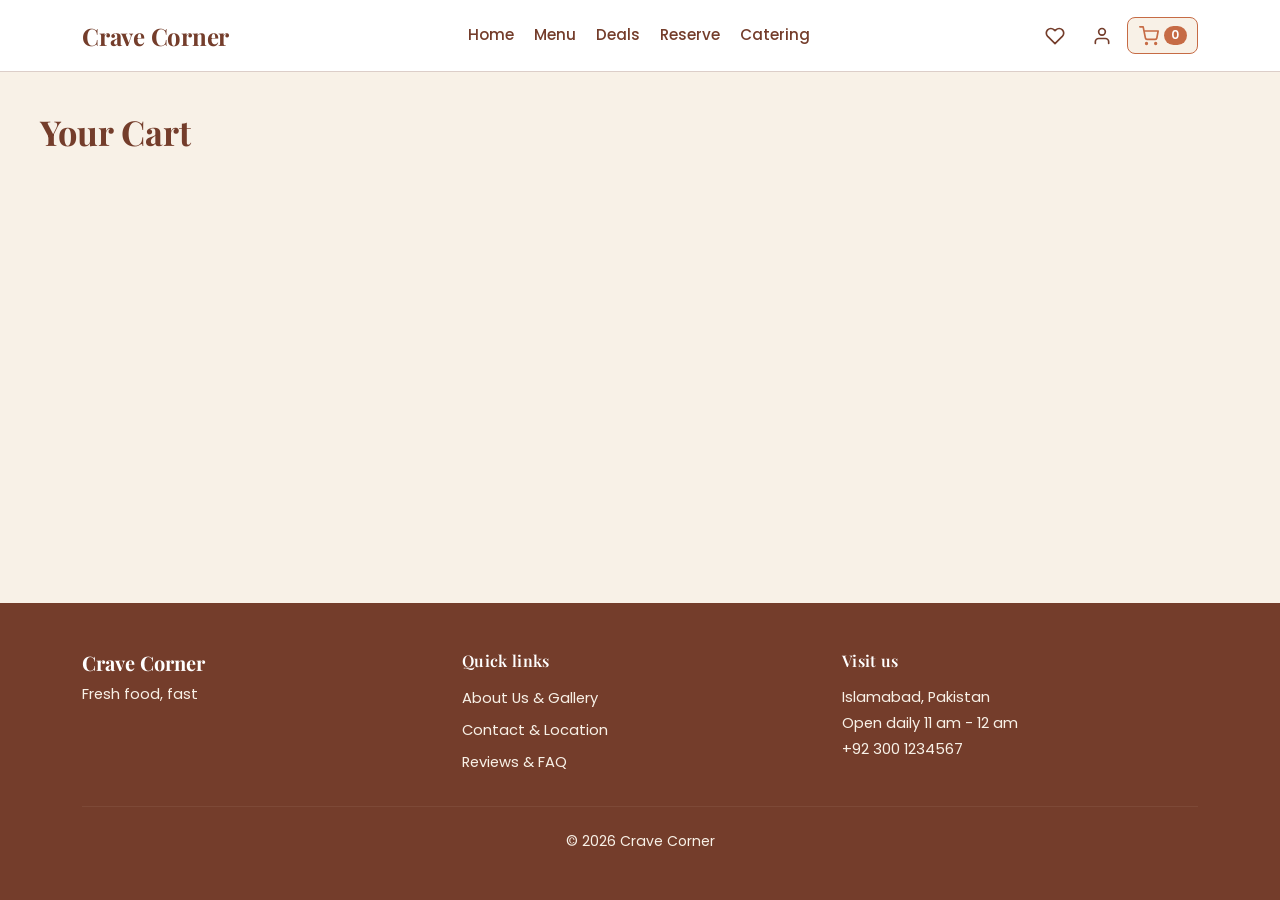
==== pages/cart.html @ 5e11aee0 "Added cart page structure and shared layout integration" ====
<!DOCTYPE html>
<html lang="en">
<head>
  <meta charset="UTF-8">
  <meta name="viewport" content="width=device-width, initial-scale=1.0">
  <title>Your Cart | Crave Corner</title>

  <!-- Google Fonts: Playfair Display (Headings) & Poppins (Body/UI) -->
  <link rel="preconnect" href="https://fonts.googleapis.com">
  <link rel="preconnect" href="https://fonts.gstatic.com" crossorigin>
  <link href="https://fonts.googleapis.com/css2?family=Playfair+Display:wght@600;700&family=Poppins:wght@400;500;600&display=swap" rel="stylesheet">

  <!-- Bootstrap 5 CSS (Official CDN, required by shared layout.js header/footer) -->
  <link href="https://cdn.jsdelivr.net/npm/bootstrap@5.3.3/dist/css/bootstrap.min.css" rel="stylesheet">

  <!-- Crave Corner Shared & Cart Stylesheets -->
  <link rel="stylesheet" href="../css/style.css">
  <link rel="stylesheet" href="../css/cart.css">
</head>
<body class="cart-page-body">
  <!-- Shared Header (injected by ../js/layout.js) -->
  <header id="site-header"></header>

  <!-- Main Cart Page Content -->
  <main class="cart-main">
    <div class="cart-container">
      <h1 class="cart-title">Your Cart</h1>

      <!-- Empty Cart State (shown when localStorage cc_cart is empty) -->
      <section id="empty-cart-section" class="cc-card empty-cart-card d-none" aria-label="Empty cart">
        <p class="empty-cart-message">Your cart is empty!</p>
        <p class="empty-cart-subtext">Looks like you have not added any delicious dishes yet.</p>
        <div class="empty-cart-actions">
          <a href="menu.html" id="browse-menu-link" class="btn btn-cc-primary cart-btn-primary">Browse Menu</a>
          <!-- TEMP: remove before final merge -->
          <button type="button" id="add-sample-btn" class="btn btn-cc-secondary cart-btn-secondary">
            Add sample items (testing only)
          </button>
        </div>
      </section>

      <!-- Two-Column Cart Layout (Desktop: items + promo on left, summary on right) -->
      <div id="cart-layout" class="cart-layout d-none">
        <!-- Left Column: Product Cards + Promo Code Card -->
        <div class="cart-left-column">
          <!-- Cart Product Cards Section (filled by js/cart.js) -->
          <section id="cart-items-list" class="cart-items-list" aria-label="Cart items" aria-live="polite"></section>

          <!-- Promo Code Card -->
          <section class="cc-card promo-card" aria-label="Promo code">
            <label for="promo-input" class="promo-label">Promo Code</label>
            <div class="promo-input-row">
              <input
                type="text"
                id="promo-input"
                class="form-control cc-input promo-input"
                placeholder="Enter promo code (e.g. CRAVE10)"
                autocomplete="off"
              >
              <button type="button" id="apply-promo-btn" class="btn btn-cc-secondary cart-btn-secondary promo-apply-btn">
                Apply
              </button>
            </div>
            <p id="promo-message" class="promo-message" role="status" aria-live="polite"></p>
          </section>
        </div>

        <!-- Right Column: Order Summary Card -->
        <aside class="cart-right-column" aria-label="Order summary">
          <div class="cc-card summary-card">
            <h2 class="summary-heading">Order Summary</h2>

            <div class="summary-row">
              <span class="summary-label">Subtotal</span>
              <span id="summary-subtotal" class="summary-value">Rs. 0</span>
            </div>

            <div class="summary-row">
              <span class="summary-label">Delivery Fee</span>
              <span id="summary-delivery" class="summary-value">Rs. 0</span>
            </div>

            <div class="summary-row">
              <span class="summary-label">Tax (5%)</span>
              <span id="summary-tax" class="summary-value">Rs. 0</span>
            </div>

            <hr class="summary-divider">

            <div class="summary-row summary-total-row">
              <span class="summary-total-label">Total</span>
              <span id="summary-total" class="summary-total-value">Rs. 0</span>
            </div>

            <button type="button" id="checkout-btn" class="btn btn-cc-primary cart-btn-primary summary-checkout-btn">
              Proceed to Checkout
            </button>
          </div>
        </aside>
      </div>
    </div>
  </main>

  <!-- Sticky Mobile Bottom Summary Bar (visible on screens <= 960px when cart has items) -->
  <div id="mobile-summary-bar" class="mobile-summary-bar d-none" aria-label="Mobile order total">
    <div class="mobile-summary-info">
      <span class="mobile-summary-label">Total</span>
      <span id="mobile-summary-total" class="mobile-summary-value">Rs. 0</span>
    </div>
    <button type="button" id="mobile-checkout-btn" class="btn btn-cc-primary cart-btn-primary mobile-checkout-btn">
      Proceed to Checkout
    </button>
  </div>

  <!-- Shared Footer (injected by ../js/layout.js) -->
  <footer id="site-footer" class="cc-footer mt-auto"></footer>

  <!-- Bootstrap 5 JS Bundle (Official CDN, required by shared layout.js dropdowns and navbar collapse) -->
  <script src="https://cdn.jsdelivr.net/npm/bootstrap@5.3.3/dist/js/bootstrap.bundle.min.js"></script>

  <!-- Shared Header/Footer Script & Cart Script -->
  <script src="../js/layout.js"></script>
  <script src="../js/cart.js"></script>
</body>
</html>
---- css/style.css ----
/* ==========================================================================
   Crave Corner - Shared Stylesheet (css/style.css)
   Implements the official Crave Corner colour palette, typography,
   header/footer styling, consistent buttons, and form/input styles.
   ========================================================================== */

/* 1. Brand Colour Palette & Typography Variables */
:root {
  --cc-brown: #743D2B;       /* Dark Brown: main colour, headings, navigation */
  --cc-terracotta: #C66B45;  /* Terracotta Orange: buttons, highlights, prices */
  --cc-cream: #F8F1E7;       /* Cream: main page background */
  --cc-white: #FFFFFF;       /* White: cards and forms */
  --cc-dark-text: #49352B;   /* Dark Text: paragraphs and labels */
  --cc-sage: #6D8963;        /* Sage Green: success messages */
  --cc-error: #C0392B;       /* Red: error messages */

  /* Derived shades from the brand palette for borders and hover states */
  --cc-brown-hover: #5C2F21;
  --cc-border: rgba(116, 61, 43, 0.25);
  --cc-soft-tint: rgba(116, 61, 43, 0.08);

  /* Fonts (only Playfair Display and Poppins) */
  --cc-font-heading: 'Playfair Display', Georgia, serif;
  --cc-font-body: 'Poppins', sans-serif;
}

/* 2. Global Typography & Sticky-Footer Layout */
body {
  background-color: var(--cc-cream);
  color: var(--cc-dark-text);
  font-family: var(--cc-font-body);
  min-height: 100vh;
  display: flex;
  flex-direction: column;
}

main {
  flex: 1;
}

h1, h2, h3, h4, h5, h6,
.cc-heading {
  font-family: var(--cc-font-heading);
  color: var(--cc-brown);
}

p, label, input, select, textarea, button, a, li {
  font-family: var(--cc-font-body);
}

p, label, .form-label {
  color: var(--cc-dark-text);
}

/* Highlights and prices use Terracotta Orange */
.cc-highlight,
.cc-price {
  color: var(--cc-terracotta);
  font-weight: 600;
}

/* 3. Shared Header / Navigation Bar */
.cc-navbar {
  background-color: var(--cc-white);
  border-bottom: 1px solid var(--cc-border);
}

.cc-brand {
  font-family: var(--cc-font-heading);
  color: var(--cc-brown);
  font-weight: 700;
  font-size: 1.5rem;
  letter-spacing: -0.01em;
  text-decoration: none;
}

.cc-brand:hover,
.cc-brand:focus {
  color: var(--cc-terracotta);
}

.cc-navbar .nav-link {
  color: var(--cc-brown);
  font-family: var(--cc-font-body);
  font-weight: 500;
  font-size: 0.95rem;
  padding: 0.45rem 0.85rem;
  border-radius: 0.5rem;
  transition: color 0.15s ease, background-color 0.15s ease;
}

.cc-navbar .nav-link:hover,
.cc-navbar .nav-link:focus {
  color: var(--cc-terracotta);
  background-color: var(--cc-soft-tint);
}

/* Highlight currently selected page/section */
.cc-navbar .nav-link.active {
  color: var(--cc-white);
  background-color: var(--cc-brown);
  font-weight: 600;
}

/* Right-side header icon controls (Heart, Account, Cart) */
.cc-icon-btn {
  color: var(--cc-brown);
  background-color: transparent;
  border: 1px solid transparent;
  border-radius: 0.5rem;
  padding: 0.45rem 0.65rem;
  display: inline-flex;
  align-items: center;
  justify-content: center;
  gap: 0.35rem;
  text-decoration: none;
  font-weight: 500;
  font-size: 0.9rem;
  transition: color 0.15s ease, background-color 0.15s ease, border-color 0.15s ease;
}

.cc-icon-btn:hover,
.cc-icon-btn:focus {
  color: var(--cc-terracotta);
  background-color: var(--cc-soft-tint);
}

.cc-icon-btn.active {
  color: var(--cc-terracotta);
  border-color: var(--cc-terracotta);
  background-color: var(--cc-cream);
}

/* Heart icon: outline by default, filled primary red with slight scale on hover/focus */
.cc-heart-btn svg {
  transition: transform 0.2s ease, fill 0.2s ease, color 0.2s ease;
}

.cc-heart-btn:hover,
.cc-heart-btn:focus,
.cc-heart-btn.active {
  color: var(--cc-error);
}

.cc-heart-btn:hover svg,
.cc-heart-btn:focus svg {
  fill: var(--cc-error);
  transform: scale(1.15);
}

.cc-heart-btn.active svg {
  fill: var(--cc-error);
}

.cc-cart-badge {
  background-color: var(--cc-terracotta);
  color: var(--cc-white);
  font-size: 0.75rem;
  font-weight: 600;
  padding: 0.15rem 0.45rem;
  border-radius: 999px;
  line-height: 1.2;
}

/* 4. Consistent Buttons (Primary & Secondary) */
.btn-cc-primary,
.btn-cc-secondary {
  font-family: var(--cc-font-body);
  font-size: 0.95rem;
  font-weight: 500;
  padding: 0.55rem 1.25rem;
  border-radius: 0.5rem;
  transition: background-color 0.15s ease, color 0.15s ease, border-color 0.15s ease;
}

/* Primary button: Dark brown background with white text */
.btn-cc-primary {
  background-color: var(--cc-brown);
  border: 1px solid var(--cc-brown);
  color: var(--cc-white);
}

.btn-cc-primary:hover,
.btn-cc-primary:focus {
  background-color: var(--cc-brown-hover);
  border-color: var(--cc-brown-hover);
  color: var(--cc-white);
}

/* Secondary button: White/cream background with brown border and text */
.btn-cc-secondary {
  background-color: var(--cc-white);
  border: 1px solid var(--cc-brown);
  color: var(--cc-brown);
}

.btn-cc-secondary:hover,
.btn-cc-secondary:focus {
  background-color: var(--cc-cream);
  border-color: var(--cc-brown);
  color: var(--cc-brown);
}

/* 5. Cards & Sections */
.cc-card {
  background-color: var(--cc-white);
  border: 1px solid var(--cc-border);
  border-radius: 0.75rem;
}

/* 6. Input Fields and Forms */
.cc-input,
.form-control.cc-input,
.form-select.cc-input {
  background-color: var(--cc-white);
  color: var(--cc-dark-text);
  border: 1px solid var(--cc-border);
  border-radius: 0.5rem;
  padding: 0.55rem 0.85rem;
  font-family: var(--cc-font-body);
  font-size: 0.95rem;
}

.cc-input::placeholder {
  color: rgba(73, 53, 43, 0.55);
}

.cc-input:focus,
.form-control.cc-input:focus,
.form-select.cc-input:focus {
  background-color: var(--cc-white);
  color: var(--cc-dark-text);
  border-color: var(--cc-brown);
  box-shadow: 0 0 0 0.2rem rgba(116, 61, 43, 0.15);
}

/* Form feedback messages */
.cc-msg-error {
  color: var(--cc-error);
  font-size: 0.9rem;
  font-weight: 500;
}

.cc-msg-success {
  color: var(--cc-sage);
  font-size: 0.9rem;
  font-weight: 500;
}

.cc-alert-success {
  background-color: rgba(109, 137, 99, 0.14);
  border: 1px solid var(--cc-sage);
  color: var(--cc-dark-text);
  border-radius: 0.5rem;
}

.cc-alert-error {
  background-color: rgba(192, 57, 43, 0.1);
  border: 1px solid var(--cc-error);
  color: var(--cc-error);
  border-radius: 0.5rem;
}

/* 7. Shared Footer */
.cc-footer {
  background-color: var(--cc-brown);
  color: var(--cc-cream);
}

.cc-footer-brand {
  font-family: var(--cc-font-heading);
  color: var(--cc-white);
  font-weight: 700;
}

.cc-footer-heading {
  font-family: var(--cc-font-heading);
  color: var(--cc-white);
  font-weight: 600;
  font-size: 1rem;
  letter-spacing: 0.02em;
}

.cc-footer-text {
  color: var(--cc-cream);
  font-size: 0.92rem;
}

.cc-footer-link {
  color: var(--cc-cream);
  text-decoration: none;
  font-size: 0.92rem;
  transition: color 0.15s ease;
}

.cc-footer-link:hover,
.cc-footer-link:focus,
.cc-footer-link.active {
  color: var(--cc-terracotta);
  text-decoration: underline;
}

.cc-footer-divider {
  border-color: rgba(248, 241, 231, 0.25);
}

.cc-footer-copy {
  color: var(--cc-cream);
  font-size: 0.88rem;
}
---- css/cart.css ----
/* ==========================================================================
   Crave Corner - Cart Page Stylesheet (css/cart.css)
   Uses only the six brand colours defined as CSS variables in css/style.css:
   --cc-brown (#743D2B), --cc-terracotta (#C66B45), --cc-cream (#F8F1E7),
   --cc-white (#FFFFFF), --cc-dark-text (#49352B), --cc-sage (#6D8963).
   ========================================================================== */

/* Header: make shared navbar sticky at 72px min-height on Cart page */
.cc-navbar {
  position: sticky;
  top: 0;
  z-index: 1020;
  min-height: 72px;
}

/* Main Page Container */
.cart-main {
  padding: 2.5rem 1rem 3.5rem;
}

.cart-container {
  max-width: 1200px;
  margin: 0 auto;
}

.cart-title {
  font-family: var(--cc-font-heading);
  color: var(--cc-brown);
  font-size: 2.15rem;
  font-weight: 700;
  margin-bottom: 1.75rem;
}

/* Shared Card Look for Cart Page (14px rounded corners, subtle border, soft shadow) */
.cart-main .cc-card {
  background-color: var(--cc-white);
  border: 1px solid var(--cc-border);
  border-radius: 14px;
  box-shadow: 0 4px 14px rgba(73, 53, 43, 0.08);
}

/* Button Hover Behaviour matching Cart Design System */
.cart-btn-primary {
  background-color: var(--cc-brown);
  border: 1px solid var(--cc-brown);
  color: var(--cc-white);
  border-radius: 8px;
  min-height: 44px;
  font-weight: 500;
}

.cart-btn-primary:hover,
.cart-btn-primary:focus-visible {
  background-color: var(--cc-terracotta);
  border-color: var(--cc-terracotta);
  color: var(--cc-white);
}

.cart-btn-secondary {
  background-color: var(--cc-white);
  border: 1px solid var(--cc-brown);
  color: var(--cc-brown);
  border-radius: 8px;
  min-height: 44px;
  font-weight: 500;
}

.cart-btn-secondary:hover,
.cart-btn-secondary:focus-visible {
  background-color: var(--cc-brown);
  border-color: var(--cc-brown);
  color: var(--cc-white);
}

.cart-btn-primary:focus-visible,
.cart-btn-secondary:focus-visible,
.qty-btn:focus-visible,
.remove-btn:focus-visible {
  outline: 2px solid var(--cc-terracotta);
  outline-offset: 2px;
}

/* Empty Cart State */
.empty-cart-card {
  padding: 3rem 1.5rem;
  text-align: center;
}

.empty-cart-message {
  font-family: var(--cc-font-heading);
  color: var(--cc-brown);
  font-size: 1.6rem;
  font-weight: 700;
  margin-bottom: 0.5rem;
}

.empty-cart-subtext {
  color: var(--cc-dark-text);
  margin-bottom: 1.5rem;
}

.empty-cart-actions {
  display: flex;
  flex-wrap: wrap;
  justify-content: center;
  gap: 0.75rem;
}

/* Two-Column Desktop Grid */
.cart-layout {
  display: grid;
  grid-template-columns: 1fr 360px;
  gap: 1.75rem;
  align-items: start;
}

.cart-left-column {
  display: flex;
  flex-direction: column;
  gap: 1.25rem;
}

/* Cart Items List & Product Cards */
.cart-items-list {
  display: flex;
  flex-direction: column;
  gap: 1rem;
}

.product-card {
  padding: 1.25rem;
}

.product-card-top {
  display: flex;
  align-items: center;
  gap: 1.15rem;
}

.product-image-wrap {
  width: 86px;
  height: 86px;
  flex-shrink: 0;
  border-radius: 10px;
  overflow: hidden;
  border: 1px solid var(--cc-border);
  background-color: var(--cc-cream);
  display: flex;
  align-items: center;
  justify-content: center;
}

.product-image {
  width: 100%;
  height: 100%;
  object-fit: cover;
  display: block;
}

.product-image-fallback {
  color: var(--cc-brown);
  font-family: var(--cc-font-heading);
  font-size: 1.35rem;
  font-weight: 700;
  text-align: center;
}

.product-info {
  flex: 1;
  min-width: 0;
}

.product-name {
  font-family: var(--cc-font-heading);
  color: var(--cc-brown);
  font-size: 1.15rem;
  font-weight: 700;
  margin: 0 0 0.25rem;
}

.product-options {
  color: var(--cc-dark-text);
  font-size: 0.85rem;
  margin: 0 0 0.35rem;
}

.product-unit-price {
  color: var(--cc-terracotta);
  font-size: 0.95rem;
  font-weight: 600;
  margin: 0;
}

/* Quantity Stepper, Item Total & Trash Button */
.product-controls {
  display: flex;
  align-items: center;
  gap: 1rem;
  flex-shrink: 0;
}

.qty-control {
  display: inline-flex;
  align-items: center;
  gap: 0.45rem;
}

.qty-btn {
  min-width: 40px;
  min-height: 40px;
  padding: 0;
  border: 1px solid var(--cc-brown);
  border-radius: 8px;
  background-color: var(--cc-white);
  color: var(--cc-brown);
  font-size: 1.1rem;
  font-weight: 600;
  cursor: pointer;
  display: inline-flex;
  align-items: center;
  justify-content: center;
  transition: background-color 0.15s ease, color 0.15s ease;
}

.qty-btn:hover {
  background-color: var(--cc-brown);
  color: var(--cc-white);
}

.qty-value {
  min-width: 2rem;
  text-align: center;
  color: var(--cc-dark-text);
  font-weight: 600;
  font-size: 1rem;
}

.product-line-total {
  min-width: 95px;
  text-align: right;
  color: var(--cc-dark-text);
  font-weight: 600;
  font-size: 1rem;
  margin: 0;
}

.remove-btn {
  min-width: 40px;
  min-height: 40px;
  padding: 0;
  border: 1px solid var(--cc-border);
  border-radius: 8px;
  background-color: var(--cc-white);
  color: var(--cc-brown);
  cursor: pointer;
  display: inline-flex;
  align-items: center;
  justify-content: center;
  transition: background-color 0.15s ease, color 0.15s ease, border-color 0.15s ease;
}

.remove-btn:hover {
  background-color: var(--cc-terracotta);
  border-color: var(--cc-terracotta);
  color: var(--cc-white);
}

.product-error {
  color: var(--cc-terracotta);
  font-size: 0.88rem;
  font-weight: 500;
  margin: 0.65rem 0 0;
}

/* Promo Code Card */
.promo-card {
  padding: 1.25rem;
}

.promo-label {
  display: block;
  color: var(--cc-dark-text);
  font-weight: 600;
  margin-bottom: 0.6rem;
}

.promo-input-row {
  display: flex;
  align-items: center;
  gap: 0.75rem;
}

.promo-input {
  flex: 1;
  min-height: 44px;
}

.promo-apply-btn {
  min-width: 100px;
  padding: 0.5rem 1.25rem;
}

.promo-message {
  font-size: 0.9rem;
  font-weight: 500;
  margin: 0.65rem 0 0;
  min-height: 1.25rem;
}

.promo-message-success {
  color: var(--cc-sage);
}

.promo-message-error {
  color: var(--cc-terracotta);
}

/* Order Summary Card */
.summary-card {
  padding: 1.5rem;
}

.summary-heading {
  font-family: var(--cc-font-heading);
  color: var(--cc-brown);
  font-size: 1.45rem;
  font-weight: 700;
  margin-bottom: 1.25rem;
}

.summary-row {
  display: flex;
  justify-content: space-between;
  align-items: center;
  margin-bottom: 0.85rem;
  color: var(--cc-dark-text);
  font-size: 0.98rem;
}

.summary-value {
  font-weight: 500;
}

.summary-divider {
  border: 0;
  border-top: 1px solid var(--cc-border);
  margin: 1rem 0;
  opacity: 1;
}

.summary-total-row {
  margin-bottom: 1.25rem;
  font-size: 1.15rem;
  font-weight: 600;
}

.summary-total-label {
  color: var(--cc-brown);
}

.summary-total-value {
  color: var(--cc-terracotta);
  font-size: 1.25rem;
  font-weight: 700;
}

.summary-checkout-btn {
  width: 100%;
  padding: 0.75rem 1.25rem;
  font-size: 1rem;
}

/* Sticky Mobile Summary Bar (hidden on desktop) */
.mobile-summary-bar {
  display: none;
}

/* Responsive Styles: Tablet & Mobile (max-width: 960px) */
@media (max-width: 960px) {
  .cart-layout {
    grid-template-columns: 1fr;
  }

  .cart-page-body.has-cart-items {
    padding-bottom: 84px;
  }

  .mobile-summary-bar {
    position: fixed;
    left: 0;
    right: 0;
    bottom: 0;
    z-index: 1030;
    background-color: var(--cc-white);
    border-top: 1px solid var(--cc-border);
    box-shadow: 0 -4px 12px rgba(73, 53, 43, 0.1);
    padding: 0.75rem 1rem;
    display: flex;
    align-items: center;
    justify-content: space-between;
    gap: 1rem;
  }

  .mobile-summary-info {
    display: flex;
    flex-direction: column;
  }

  .mobile-summary-label {
    color: var(--cc-dark-text);
    font-size: 0.8rem;
  }

  .mobile-summary-value {
    color: var(--cc-terracotta);
    font-size: 1.15rem;
    font-weight: 700;
  }

  .mobile-checkout-btn {
    padding: 0.6rem 1.25rem;
    white-space: nowrap;
  }
}

/* Small Mobile Layout Adjustments (max-width: 600px) */
@media (max-width: 600px) {
  .cart-main {
    padding: 1.5rem 0.85rem 2.5rem;
  }

  .cart-title {
    font-size: 1.75rem;
    margin-bottom: 1.25rem;
  }

  .product-card-top {
    flex-wrap: wrap;
    align-items: flex-start;
  }

  .product-image-wrap {
    width: 72px;
    height: 72px;
  }

  .product-controls {
    width: 100%;
    justify-content: space-between;
    padding-top: 0.75rem;
    border-top: 1px solid var(--cc-border);
  }

  .product-line-total {
    text-align: left;
    min-width: auto;
  }

  .promo-input-row {
    flex-direction: column;
    align-items: stretch;
  }

  .promo-apply-btn {
    width: 100%;
  }
}
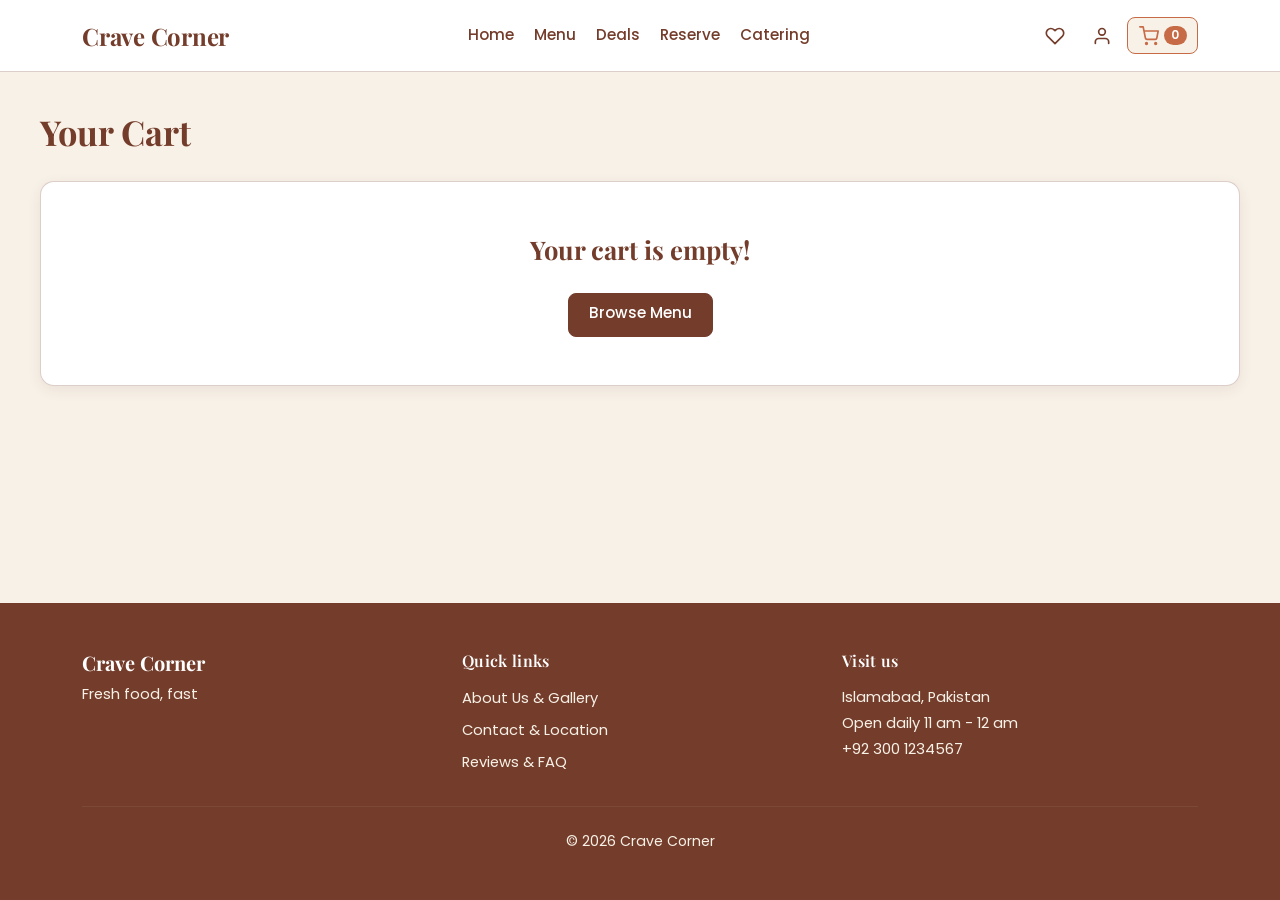
==== commit fda0ec51: "Removed temporary sample items testing button from cart page" ====
--- a/pages/cart.html
+++ b/pages/cart.html
@@ -29,14 +29,7 @@
       <!-- Empty Cart State (shown when localStorage cc_cart is empty) -->
       <section id="empty-cart-section" class="cc-card empty-cart-card d-none" aria-label="Empty cart">
         <p class="empty-cart-message">Your cart is empty!</p>
-        <p class="empty-cart-subtext">Looks like you have not added any delicious dishes yet.</p>
-        <div class="empty-cart-actions">
-          <a href="menu.html" id="browse-menu-link" class="btn btn-cc-primary cart-btn-primary">Browse Menu</a>
-          <!-- TEMP: remove before final merge -->
-          <button type="button" id="add-sample-btn" class="btn btn-cc-secondary cart-btn-secondary">
-            Add sample items (testing only)
-          </button>
-        </div>
+        <a href="menu.html" id="browse-menu-link" class="btn btn-cc-primary cart-btn-primary">Browse Menu</a>
       </section>
 
       <!-- Two-Column Cart Layout (Desktop: items + promo on left, summary on right) -->
--- a/css/cart.css
+++ b/css/cart.css
@@ -91,19 +91,7 @@
   color: var(--cc-brown);
   font-size: 1.6rem;
   font-weight: 700;
-  margin-bottom: 0.5rem;
-}
-
-.empty-cart-subtext {
-  color: var(--cc-dark-text);
   margin-bottom: 1.5rem;
-}
-
-.empty-cart-actions {
-  display: flex;
-  flex-wrap: wrap;
-  justify-content: center;
-  gap: 0.75rem;
 }
 
 /* Two-Column Desktop Grid */
@@ -176,12 +164,14 @@
   font-size: 1.15rem;
   font-weight: 700;
   margin: 0 0 0.25rem;
+  overflow-wrap: break-word;
 }
 
 .product-options {
   color: var(--cc-dark-text);
   font-size: 0.85rem;
   margin: 0 0 0.35rem;
+  overflow-wrap: break-word;
 }
 
 .product-unit-price {
@@ -292,7 +282,13 @@
 
 .promo-input {
   flex: 1;
+  min-width: 0;
   min-height: 44px;
+}
+
+.promo-input:focus-visible {
+  outline: 2px solid var(--cc-terracotta);
+  outline-offset: 2px;
 }
 
 .promo-apply-btn {
@@ -382,7 +378,7 @@
   }
 
   .cart-page-body.has-cart-items {
-    padding-bottom: 84px;
+    padding-bottom: 92px;
   }
 
   .mobile-summary-bar {
@@ -456,12 +452,8 @@
     min-width: auto;
   }
 
-  .promo-input-row {
-    flex-direction: column;
-    align-items: stretch;
-  }
-
   .promo-apply-btn {
-    width: 100%;
-  }
-}
+    min-width: 88px;
+    padding: 0.5rem 1rem;
+  }
+}
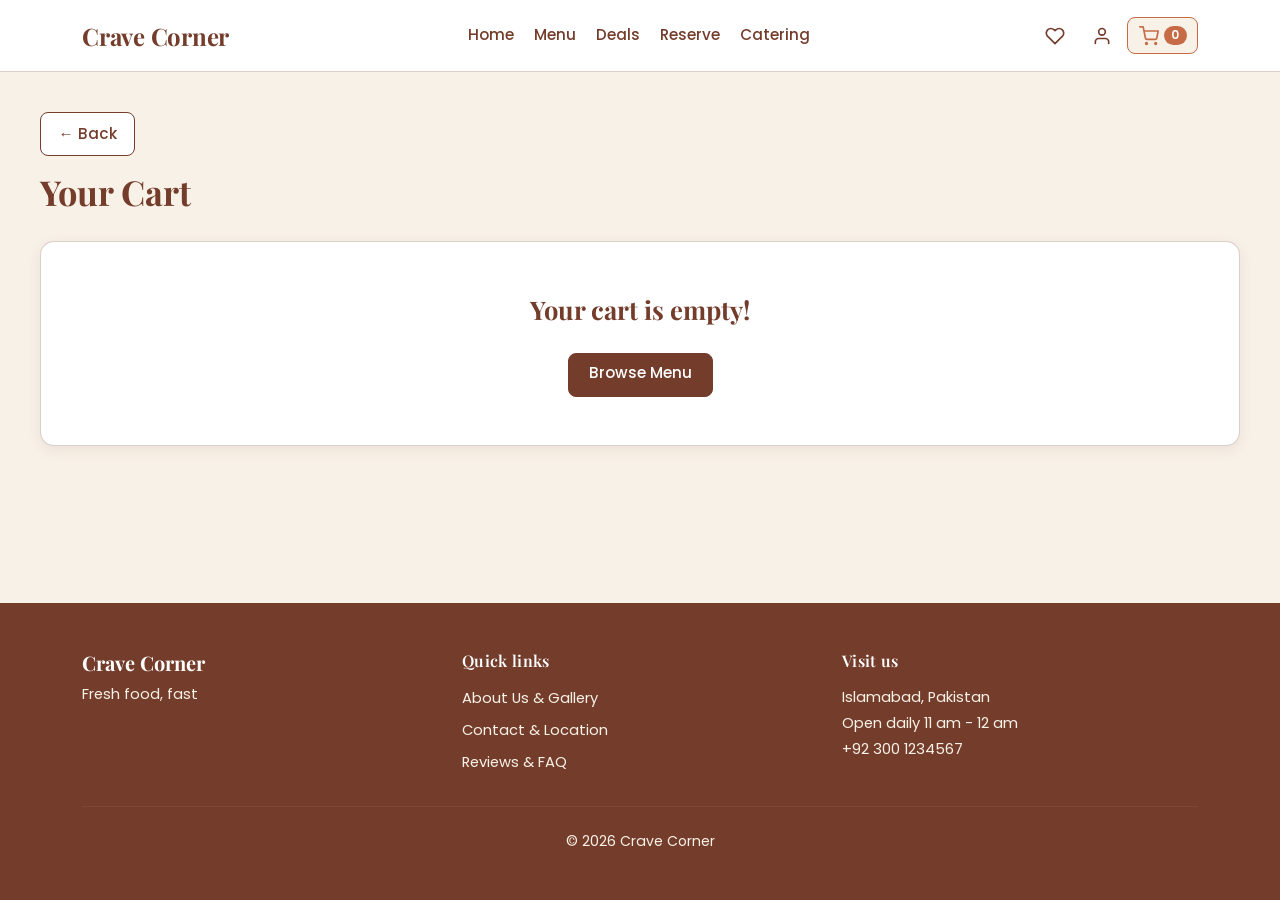
==== commit 5d5cac2c: "Added Back button to cart page to return to previous page" ====
--- a/pages/cart.html
+++ b/pages/cart.html
@@ -24,6 +24,16 @@
   <!-- Main Cart Page Content -->
   <main class="cart-main">
     <div class="cart-container">
+      <!-- Back Button to return to the previous page or Menu -->
+      <button
+        type="button"
+        id="back-btn"
+        class="btn btn-cc-secondary cart-btn-secondary back-btn"
+        aria-label="Go back to the previous page"
+      >
+        &larr; Back
+      </button>
+
       <h1 class="cart-title">Your Cart</h1>
 
       <!-- Empty Cart State (shown when localStorage cc_cart is empty) -->
--- a/css/cart.css
+++ b/css/cart.css
@@ -21,6 +21,22 @@
 .cart-container {
   max-width: 1200px;
   margin: 0 auto;
+}
+
+/* Back Button above Cart Title */
+.back-btn {
+  display: inline-flex;
+  align-items: center;
+  justify-content: center;
+  font-family: var(--cc-font-body);
+  min-height: 44px;
+  padding: 0.45rem 1.1rem;
+  margin-bottom: 1rem;
+}
+
+.back-btn:focus-visible {
+  outline: 2px solid var(--cc-terracotta);
+  outline-offset: 2px;
 }
 
 .cart-title {
